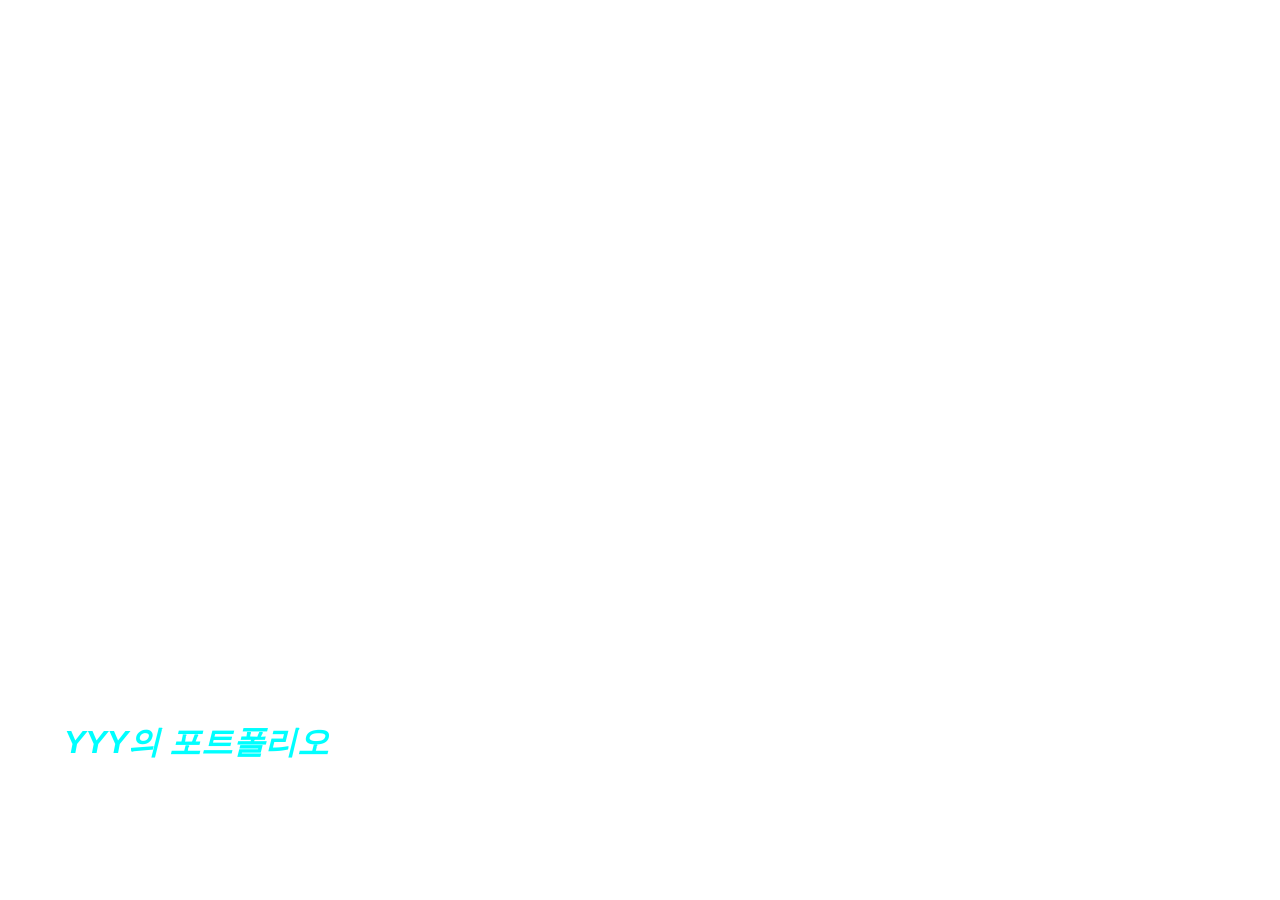
==== index.html @ 63937e30 "새 파일 생성 뉴 마크다운 생성" ====
<!doctype html>
<html lang="ko">
  <head>
    <meta charset="UTF-8" />
    <meta http-equiv="X-UA-Compatible" content="IE=edge" />
    <meta name="viewport" content="width=device-width, initial-scale=1.0" />
    <meta name="description" content="게임 개발 교육 사이트" />
    <meta name="author" content="게임 개발 교육 팀" />
    <meta name="keywords" content="게임 개발, 교육, 튜토리얼" />

    <meta property="og:type" content="website" />
    <meta property="og:site_name" content="XXX의 문서창고" />
    <meta property="og:title" content="intro" />
    <meta property="og:description" content="게임 기획서 모음!" />
    <meta property="og:image" content="./name_seo.png" />
    <!-- <meta> property="og:image:width" content="1200" />
    <meta property="og:image:height" content="630" /> -->

    <!-- 자신의 홈페이지 주소로 URL을 변경할 것!!! -->
    <meta property="og:url" content="https://sbsgameacademy01.netlify.app" />
    <link rel="stylesheet" href="/main.css" />
    <link rel="icon" type="image/x-icon" href="/favicon.ico" />
    <title>Intro</title>
  </head>

  <body>
    <div style="position: fixed; z-index: -1; width: 100%; height: 100%">
      <!-- <iframe
        width="100%"
        height="100%"
        src="https://www.youtube.com/embed/6XGeJwsUP9c?si=xDtyFE08Fcg2meUK&autoplay=1&mute=1&loop=1&playlist=6XGeJwsUP9c"
        title="YouTube video player"
        frameborder="0"
        allow="
          accelerometer;
          autoplay;
          clipboard-write;
          encrypted-media;
          gyroscope;
          picture-in-picture;
          web-share;
        "
        referrerpolicy="strict-origin-when-cross-origin"
        allowfullscreen
      >
      </iframe> -->

      <iframe width="100%" height="100%"
       src="https://www.youtube.com/embed/vqQsSO8TlsM?si=Y35NsMdDIm-cc6a3&autoplay=1&mute=1&loop=1&playlist=vqQsSO8TlsM"
       title="YouTube video player"
       frameborder="0"
       allow="accelerometer; autoplay; clipboard-write; encrypted-media; gyroscope; picture-in-picture; web-share"
       referrerpolicy="strict-origin-when-cross-origin"
       allowfullscreen>
      </iframe>

    </div>
    <div>
      <!-- <a id="portfolio-link" href="/pages/index.html">XXX의 포트폴리오</a> -->
      <a id="pl" href="/pages/index.html">YYY의 포트폴리오</a>
    </div>
  </body>
</html>
---- main.css ----
body {
  padding: 0;
  margin: 0;
  height: 100vh;
}

#portfolio-link {
  /* display: flex; */
  position: fixed;
  left: 5%;
  bottom: 5%;
  color: wheat;
  text-decoration: none;
  font-family:
    "Lucida Sans", "Lucida Sans Regular", "Lucida Grande",
    "Lucida Sans Unicode", Geneva, Verdana, sans-serif;
  font-size: 2rem;
  font-weight: 800;
  font-style: italic;
}
#pl {
  /* display: flex; */
  position: fixed;
  left: 5%;
  bottom: 15%;
  color: #00ffff;
  text-decoration: none;
  font-family:
    "Lucida Sans", "Lucida Sans Regular", "Lucida Grande",
    "Lucida Sans Unicode", Geneva, Verdana, sans-serif;
  font-size: 2rem;
  font-weight: 800;
  font-style: italic;
}
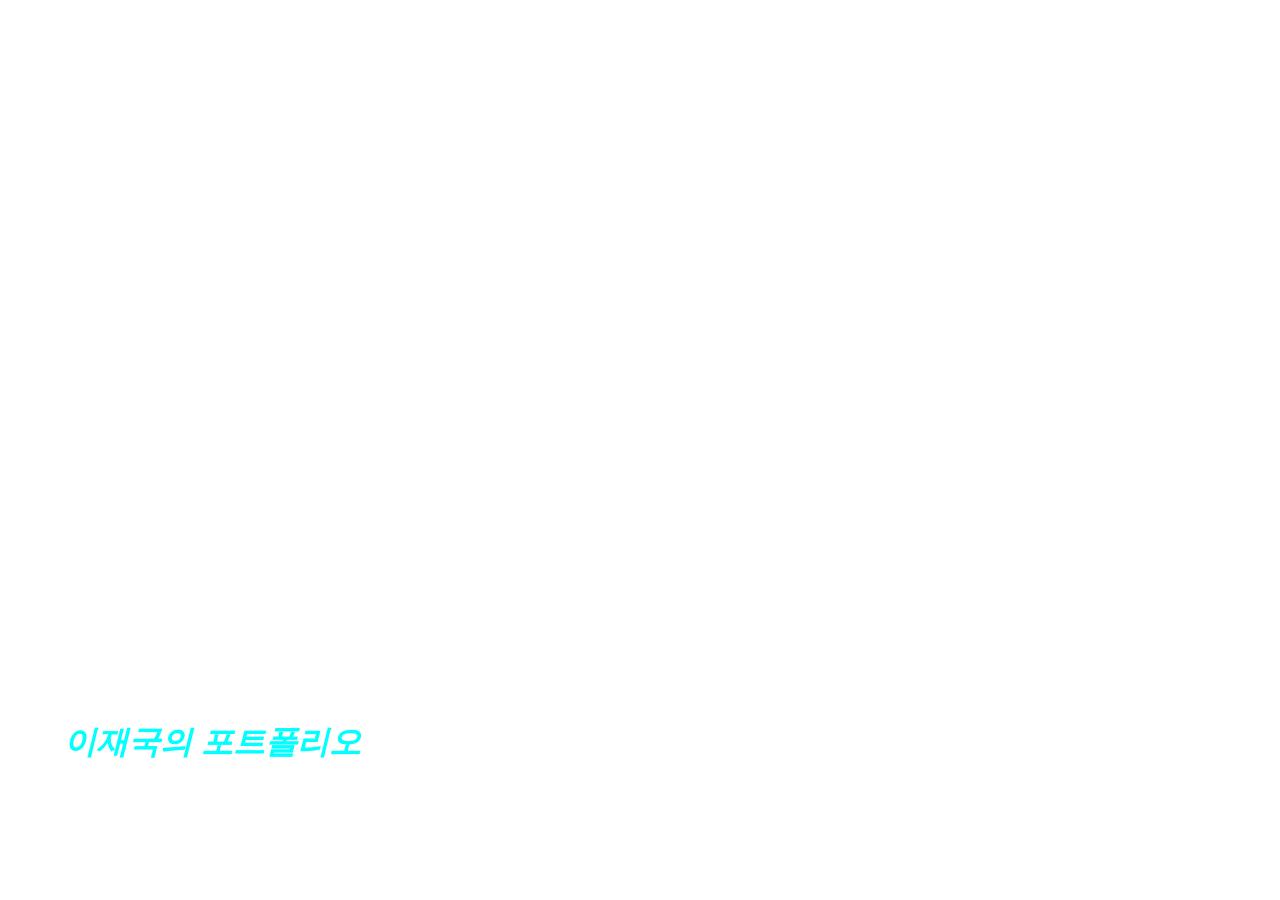
==== commit 84faae7f: "Update index.html" ====
--- a/index.html
+++ b/index.html
@@ -57,7 +57,7 @@
     </div>
     <div>
       <!-- <a id="portfolio-link" href="/pages/index.html">XXX의 포트폴리오</a> -->
-      <a id="pl" href="/pages/index.html">YYY의 포트폴리오</a>
+      <a id="pl" href="/pages/index.html">이재국의 포트폴리오</a>
     </div>
   </body>
 </html>
